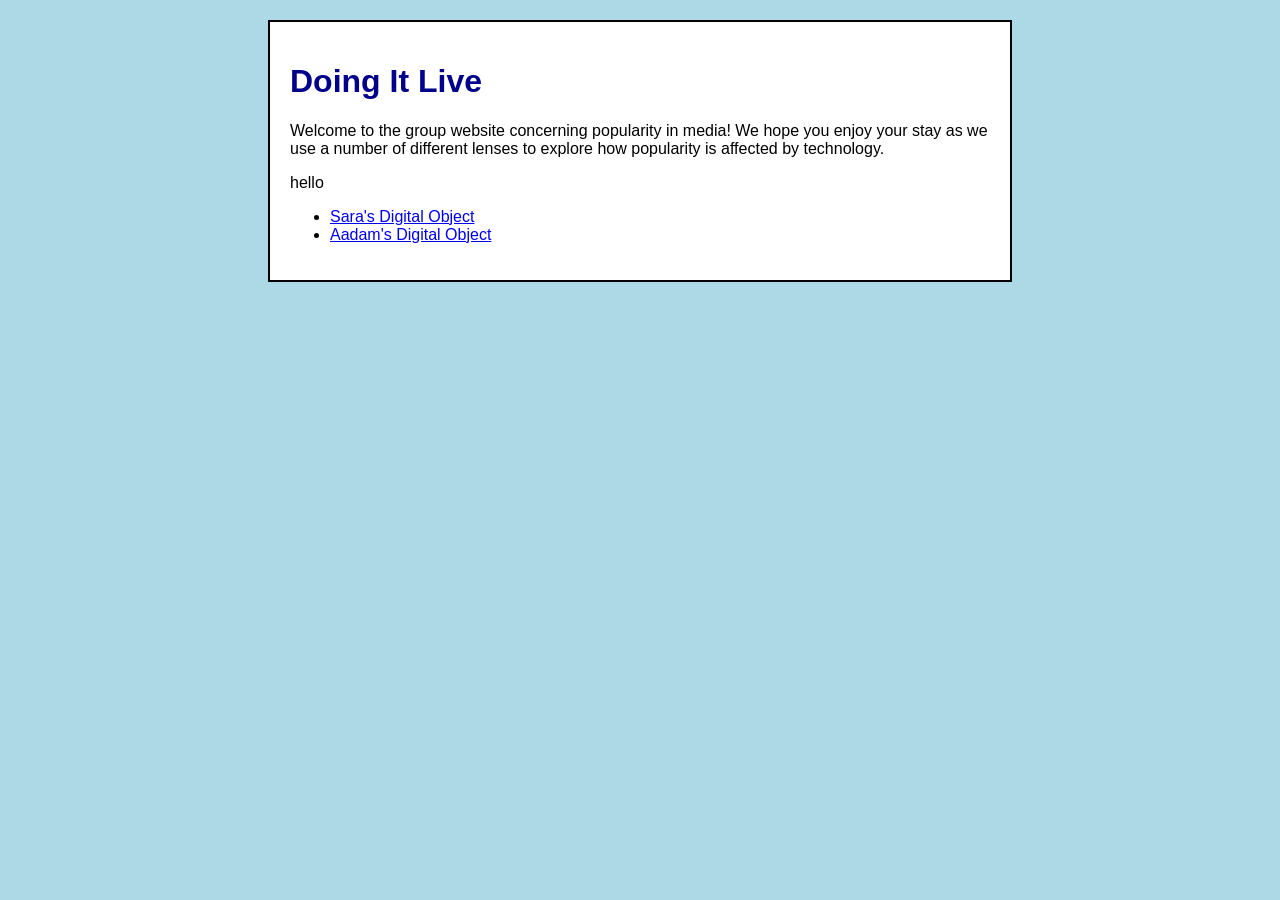
==== index.html @ 7a9dc0fd "Merge branch 'main' of https://github.com/sgjohnson455/is310-doing-it-live" ====
<!DOCTYPE html>
<html>

<head>
    <title>Doing It Live Assignment</title>

    <style>
        .profile-image {
            width: 800px;
            height: auto;
        }
    </style>

    <link rel="stylesheet" href="style.css">

</head>

<body>

    <div class="my-box">
        <h1>Doing It Live</h1>
        <p>Welcome to the group website concerning popularity in media! We hope you enjoy your stay as we use a number of different lenses to explore how popularity is affected by technology.</p>
        <p>hello</p>
        <ul>
            <li><a href="sara-index.html">Sara's Digital Object</a></li>
            <li><a href="aadam_index.html">Aadam's Digital Object</a></li>
        </ul>
    </div>

</body>

</html>
---- style.css ----
body {
    background-color: lightblue;
    font-family: Arial, sans-serif;
}

.my-box {
    background-color: white;
    width: 700px;
    margin: 20px auto;
    padding: 20px;
    border: 2px solid black;
}

h1 {
    color: darkblue;
}

img {
    width: 300px;
}
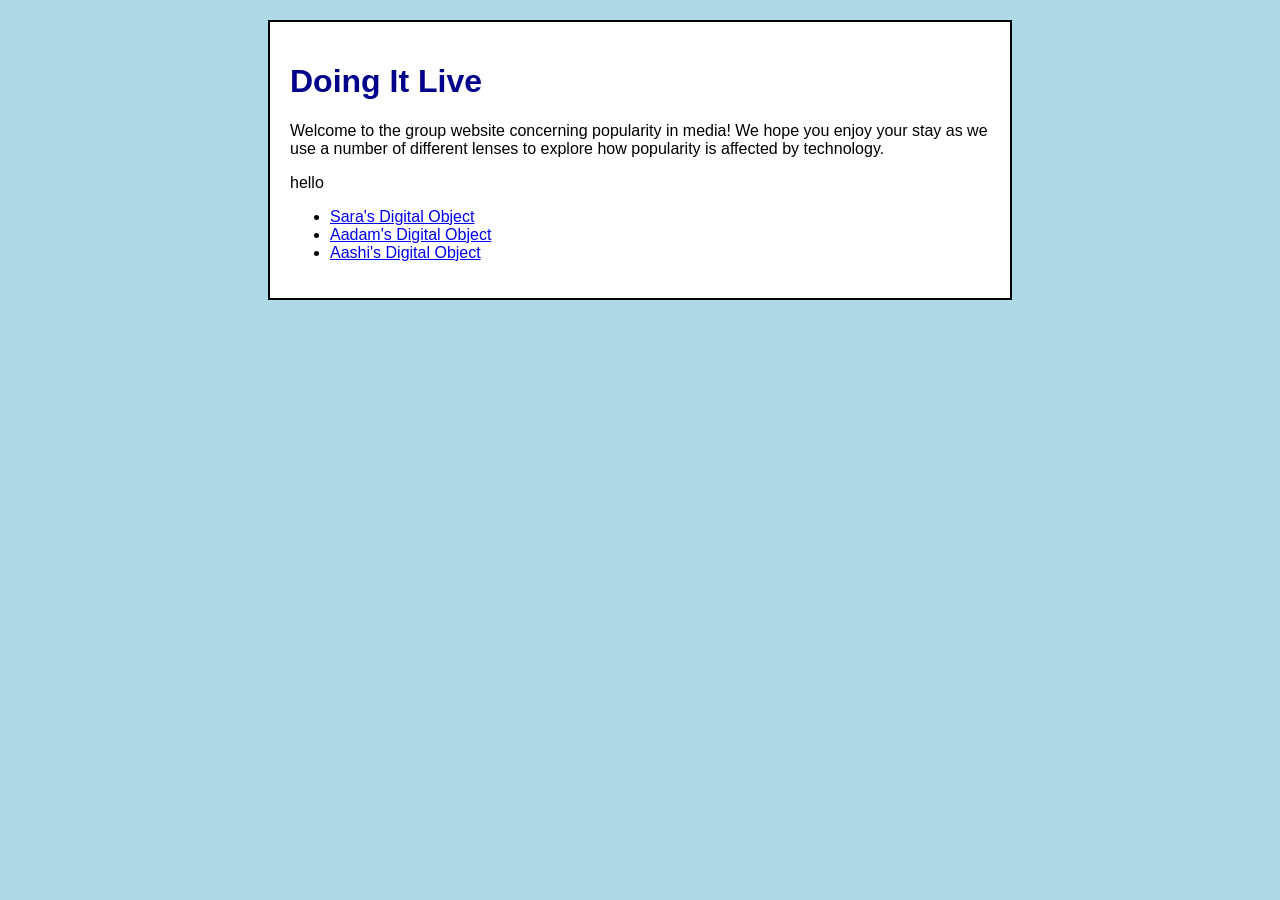
==== commit 65141b6f: "Add link to Aashi's Digital Object" ====
--- a/index.html
+++ b/index.html
@@ -24,9 +24,10 @@
         <ul>
             <li><a href="sara-index.html">Sara's Digital Object</a></li>
             <li><a href="aadam_index.html">Aadam's Digital Object</a></li>
+            <li><a href="aashi_index.html">Aashi's Digital Object</a></li>
         </ul>
     </div>
 
 </body>
 
-</html>+</html>
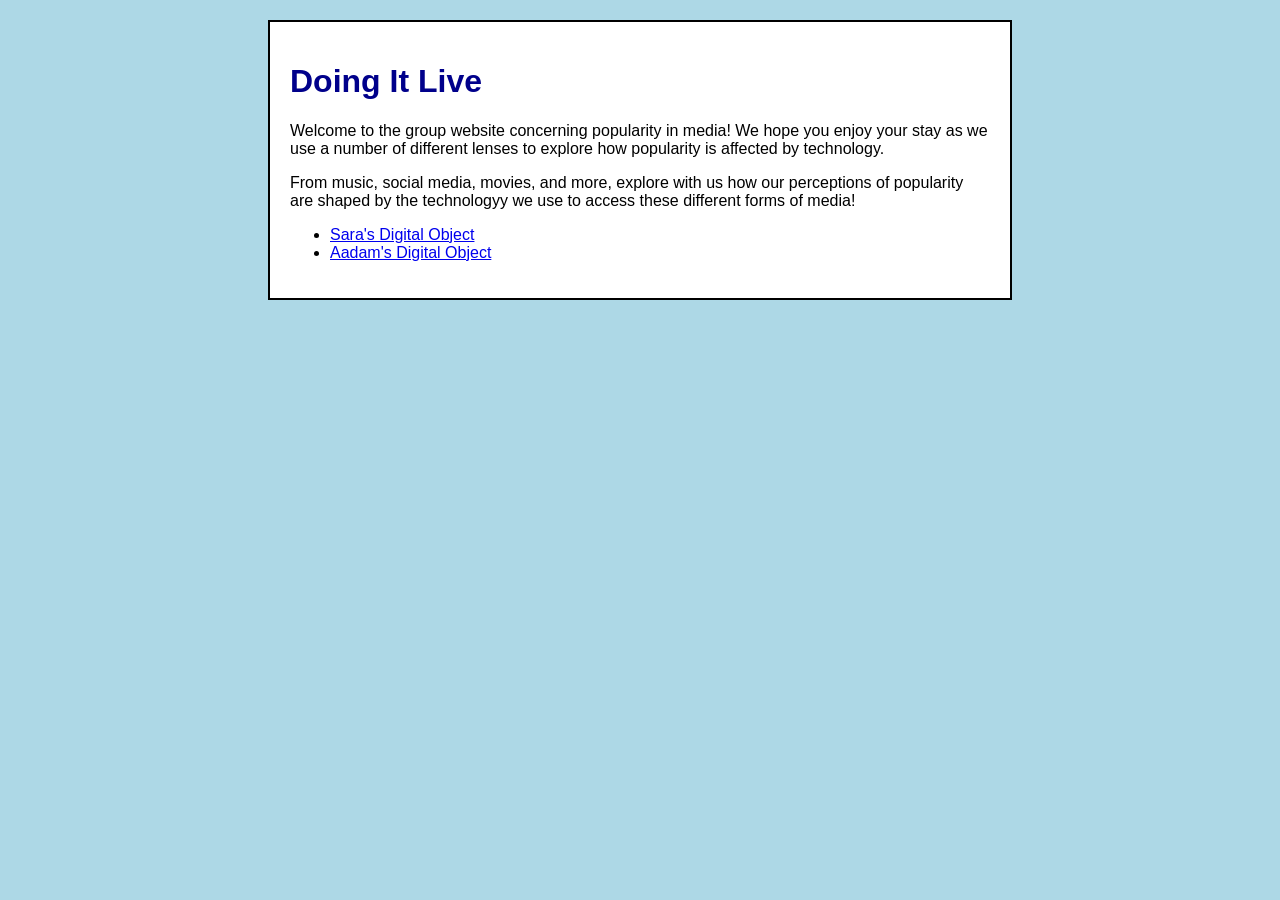
==== commit 8a2be0c6: "Update index.html" ====
--- a/index.html
+++ b/index.html
@@ -20,14 +20,13 @@
     <div class="my-box">
         <h1>Doing It Live</h1>
         <p>Welcome to the group website concerning popularity in media! We hope you enjoy your stay as we use a number of different lenses to explore how popularity is affected by technology.</p>
-        <p>hello</p>
+        <p>From music, social media, movies, and more, explore with us how our perceptions of popularity are shaped by the technologyy we use to access these different forms of media!</p>
         <ul>
             <li><a href="sara-index.html">Sara's Digital Object</a></li>
             <li><a href="aadam_index.html">Aadam's Digital Object</a></li>
-            <li><a href="aashi_index.html">Aashi's Digital Object</a></li>
         </ul>
     </div>
 
 </body>
 
-</html>
+</html>
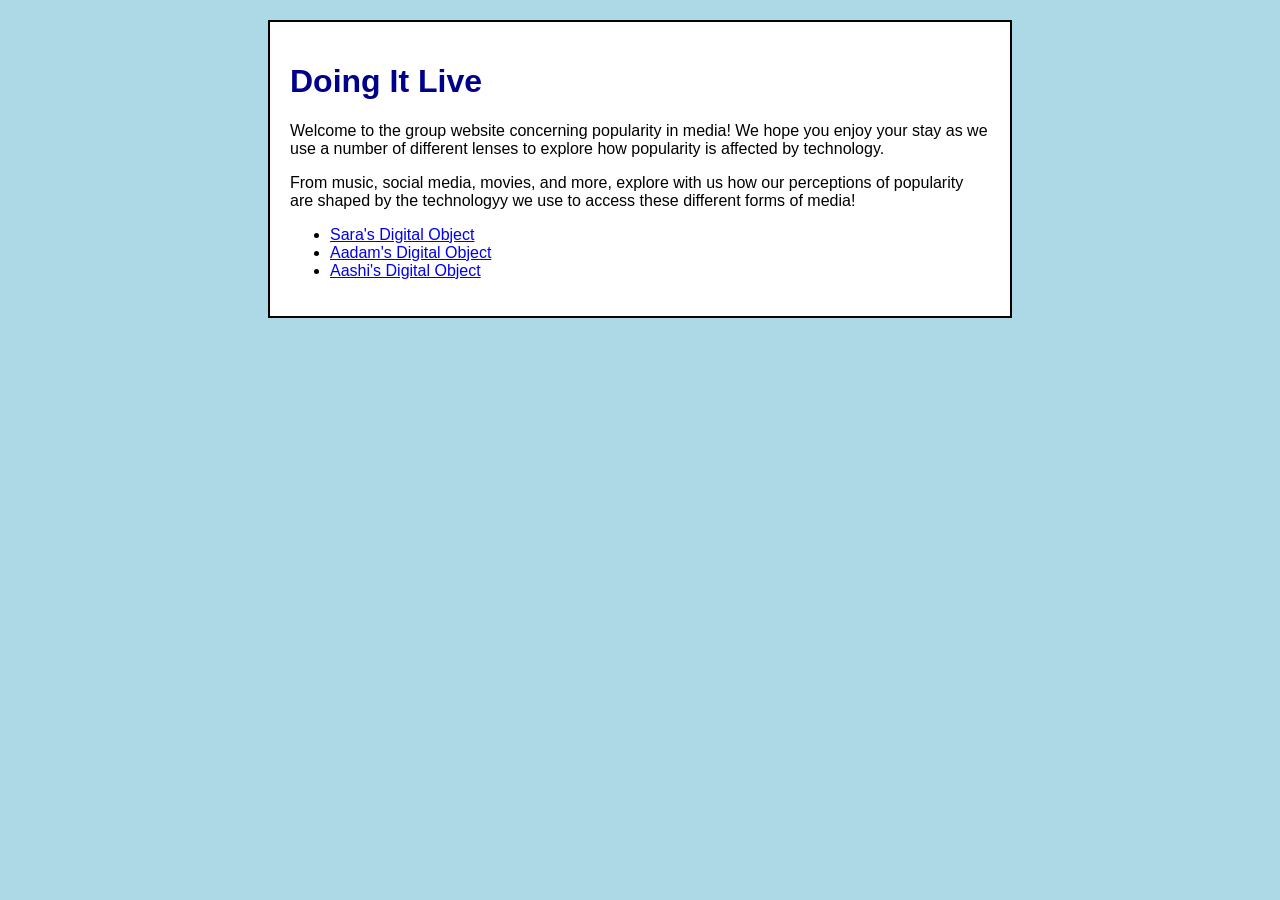
==== commit d2f7feaf: "Merge branch 'main' of https://github.com/sgjohnson455/is310-doing-it-live" ====
--- a/index.html
+++ b/index.html
@@ -24,9 +24,10 @@
         <ul>
             <li><a href="sara-index.html">Sara's Digital Object</a></li>
             <li><a href="aadam_index.html">Aadam's Digital Object</a></li>
+            <li><a href="aashi_index.html">Aashi's Digital Object</a></li>
         </ul>
     </div>
 
 </body>
 
-</html>+</html>
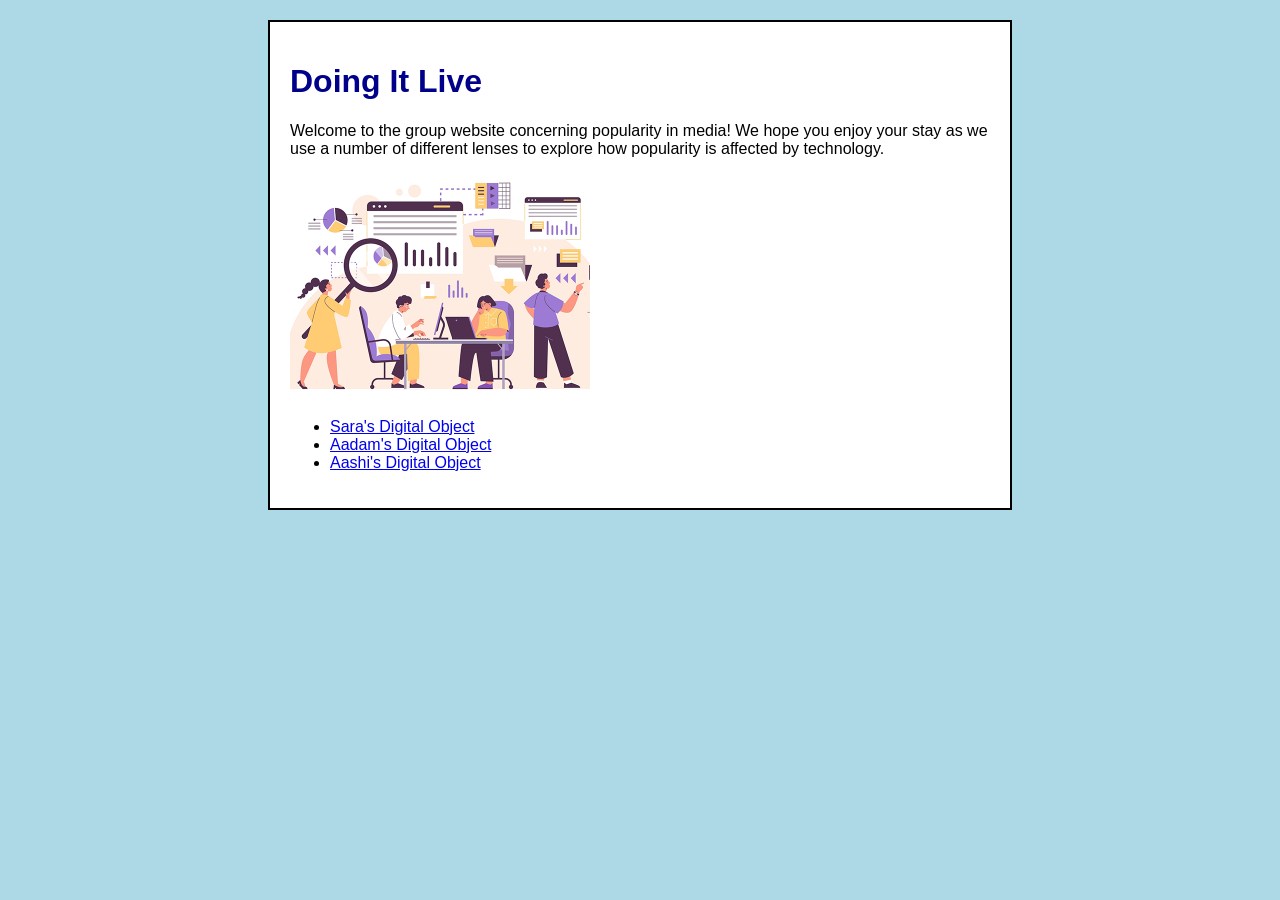
==== commit caf3fe04: "Add image on main page" ====
--- a/index.html
+++ b/index.html
@@ -20,7 +20,7 @@
     <div class="my-box">
         <h1>Doing It Live</h1>
         <p>Welcome to the group website concerning popularity in media! We hope you enjoy your stay as we use a number of different lenses to explore how popularity is affected by technology.</p>
-        <p>From music, social media, movies, and more, explore with us how our perceptions of popularity are shaped by the technologyy we use to access these different forms of media!</p>
+        <img src="images/data.jpg" alt="Culture as Data">
         <ul>
             <li><a href="sara-index.html">Sara's Digital Object</a></li>
             <li><a href="aadam_index.html">Aadam's Digital Object</a></li>
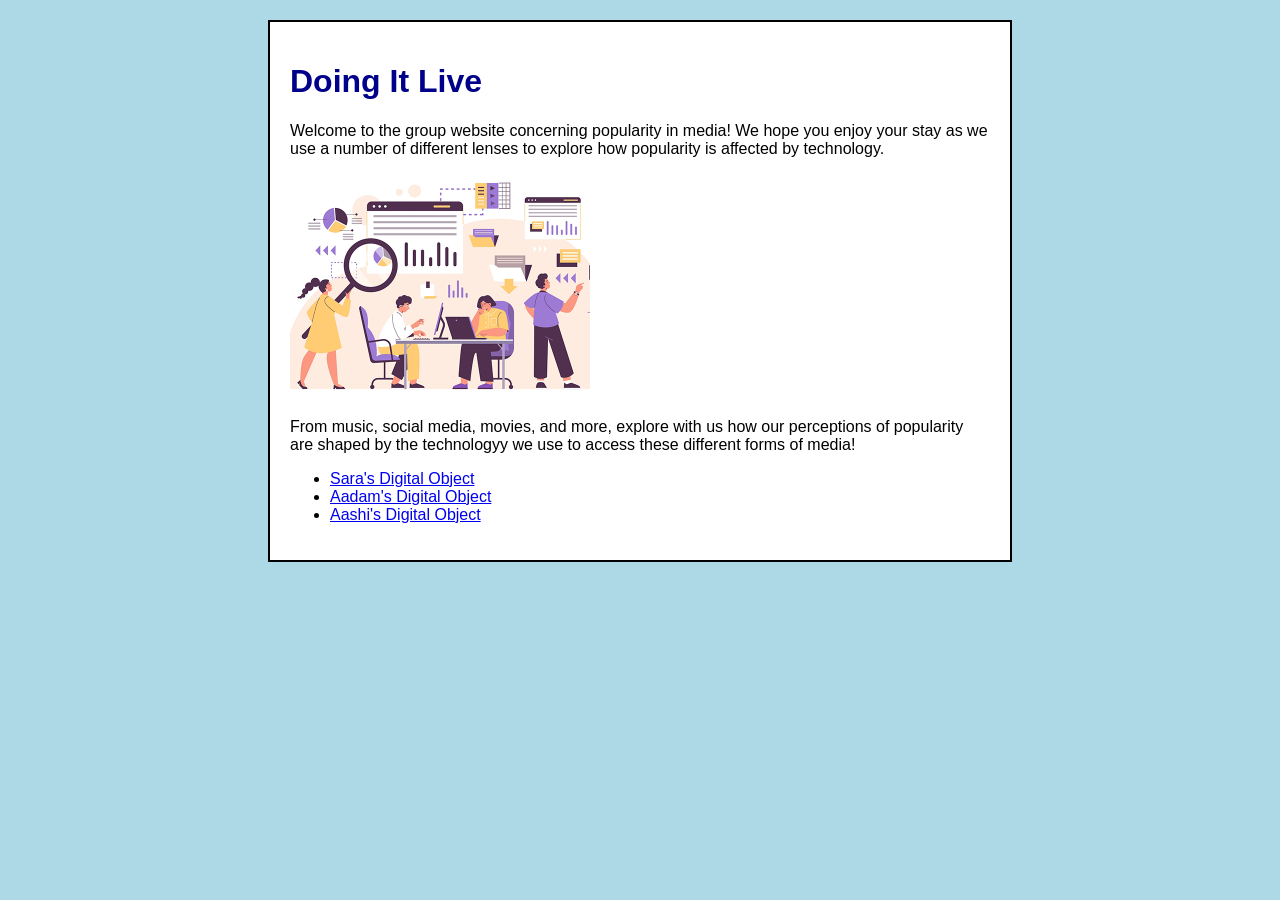
==== commit 237fc5c1: "Update index.html" ====
--- a/index.html
+++ b/index.html
@@ -21,6 +21,7 @@
         <h1>Doing It Live</h1>
         <p>Welcome to the group website concerning popularity in media! We hope you enjoy your stay as we use a number of different lenses to explore how popularity is affected by technology.</p>
         <img src="images/data.jpg" alt="Culture as Data">
+        <p>From music, social media, movies, and more, explore with us how our perceptions of popularity are shaped by the technologyy we use to access these different forms of media!</p>
         <ul>
             <li><a href="sara-index.html">Sara's Digital Object</a></li>
             <li><a href="aadam_index.html">Aadam's Digital Object</a></li>
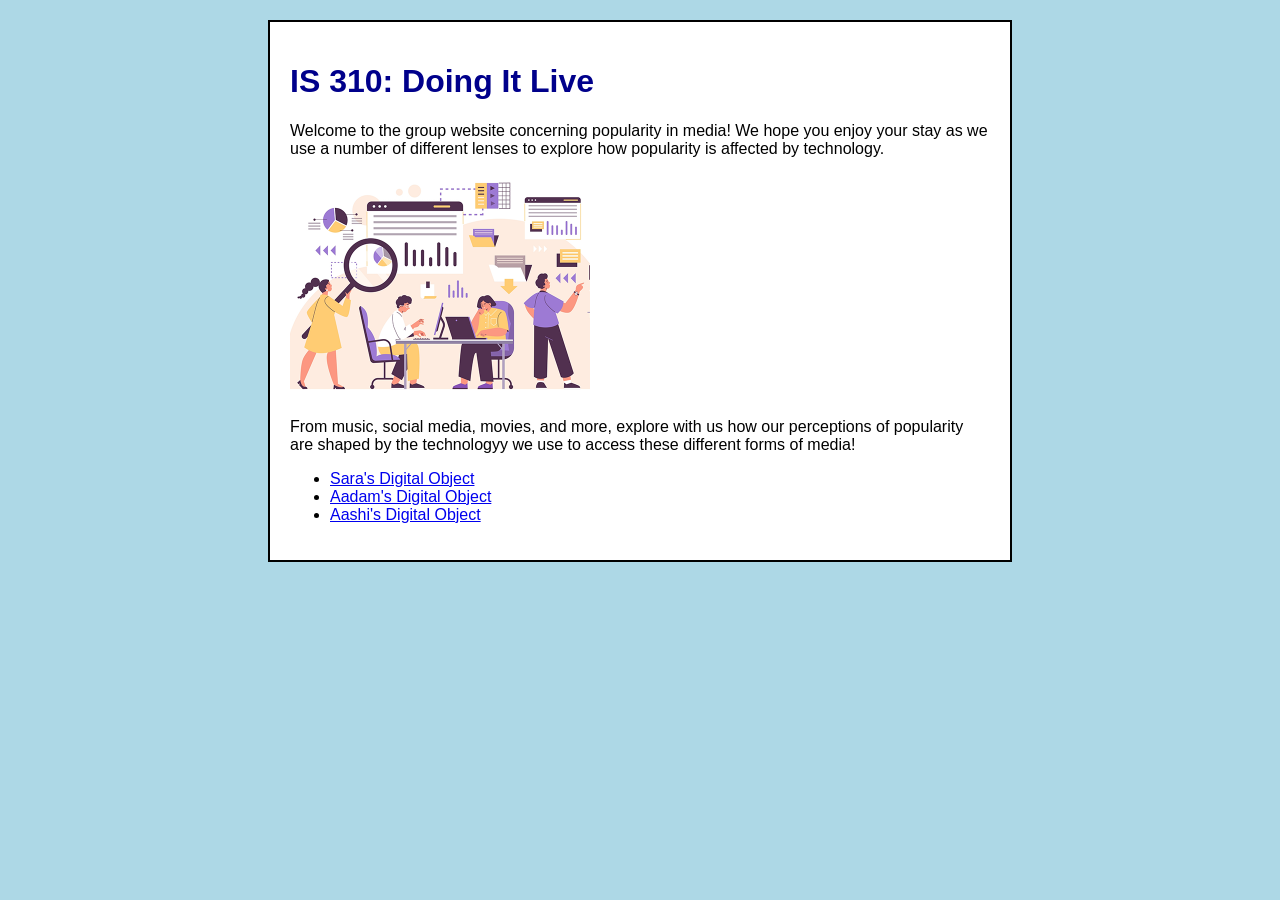
==== commit 6fdfb1c0: "added a back button bc the hosted site needed one; added css styling for button" ====
--- a/index.html
+++ b/index.html
@@ -18,7 +18,7 @@
 <body>
 
     <div class="my-box">
-        <h1>Doing It Live</h1>
+        <h1>IS 310: Doing It Live</h1>
         <p>Welcome to the group website concerning popularity in media! We hope you enjoy your stay as we use a number of different lenses to explore how popularity is affected by technology.</p>
         <img src="images/data.jpg" alt="Culture as Data">
         <p>From music, social media, movies, and more, explore with us how our perceptions of popularity are shaped by the technologyy we use to access these different forms of media!</p>
--- a/style.css
+++ b/style.css
@@ -17,4 +17,25 @@
 
 img {
     width: 300px;
+}
+
+.back-button {
+    display: inline-block;
+    text-decoration: none;
+    outline: 0;
+    text-align: center;
+    cursor: pointer;
+    padding: 17px 30px;
+    border: 2px solid #000;
+    color: #000;
+    background: transparent;
+    font-size: 17.5px;
+    font-weight: 800;
+    line-height: 30px;
+    transition: background-color 0.1s ease-in-out, color 0.1s ease-in-out;
+}
+
+.back-button:hover {
+    background-color: darkblue;
+    color: #fff;
 }
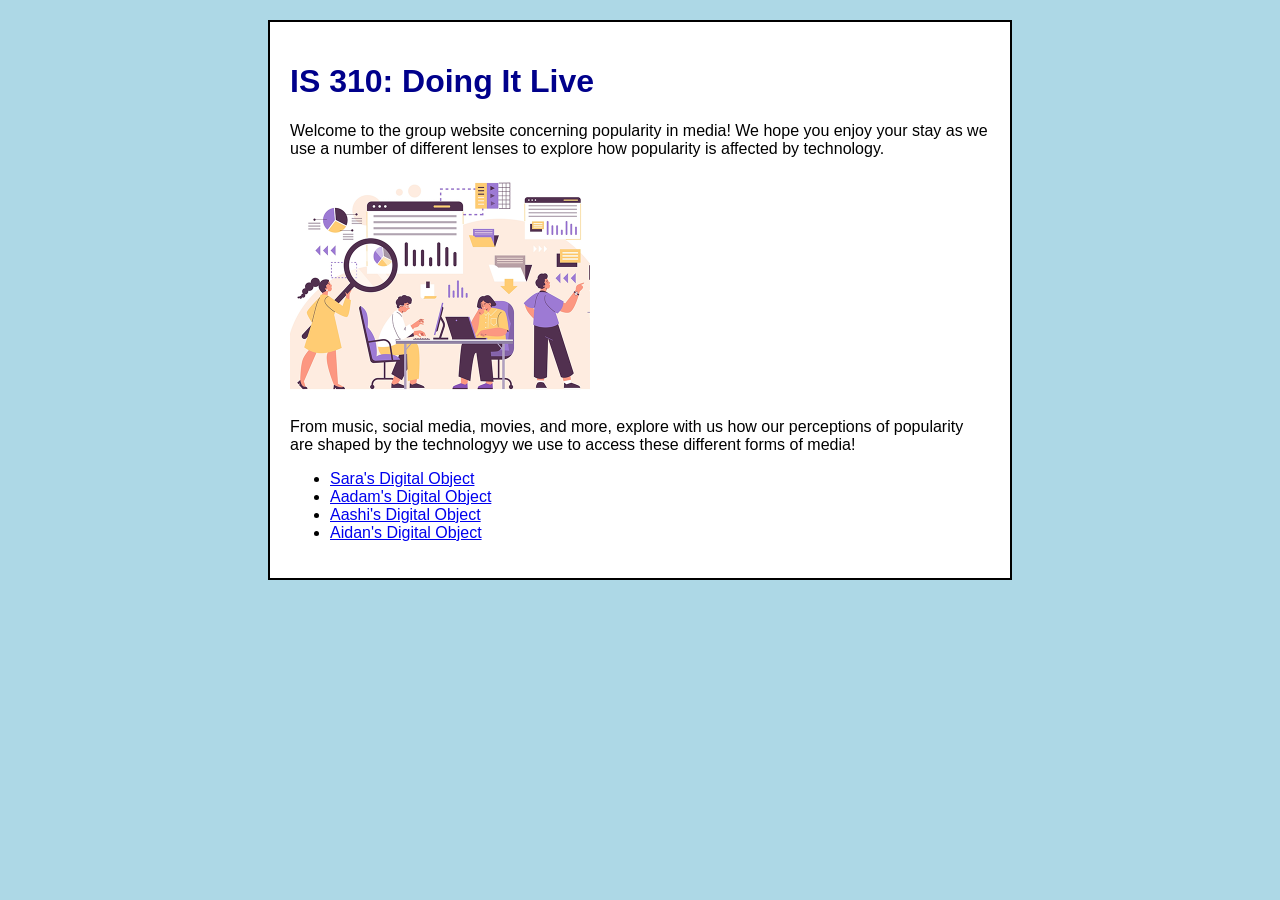
==== commit e5df9ee1: "Update index.html" ====
--- a/index.html
+++ b/index.html
@@ -26,6 +26,7 @@
             <li><a href="sara-index.html">Sara's Digital Object</a></li>
             <li><a href="aadam_index.html">Aadam's Digital Object</a></li>
             <li><a href="aashi_index.html">Aashi's Digital Object</a></li>
+            <li><a href="aidan_index.html">Aidan's Digital Object</a></li>
         </ul>
     </div>
 
